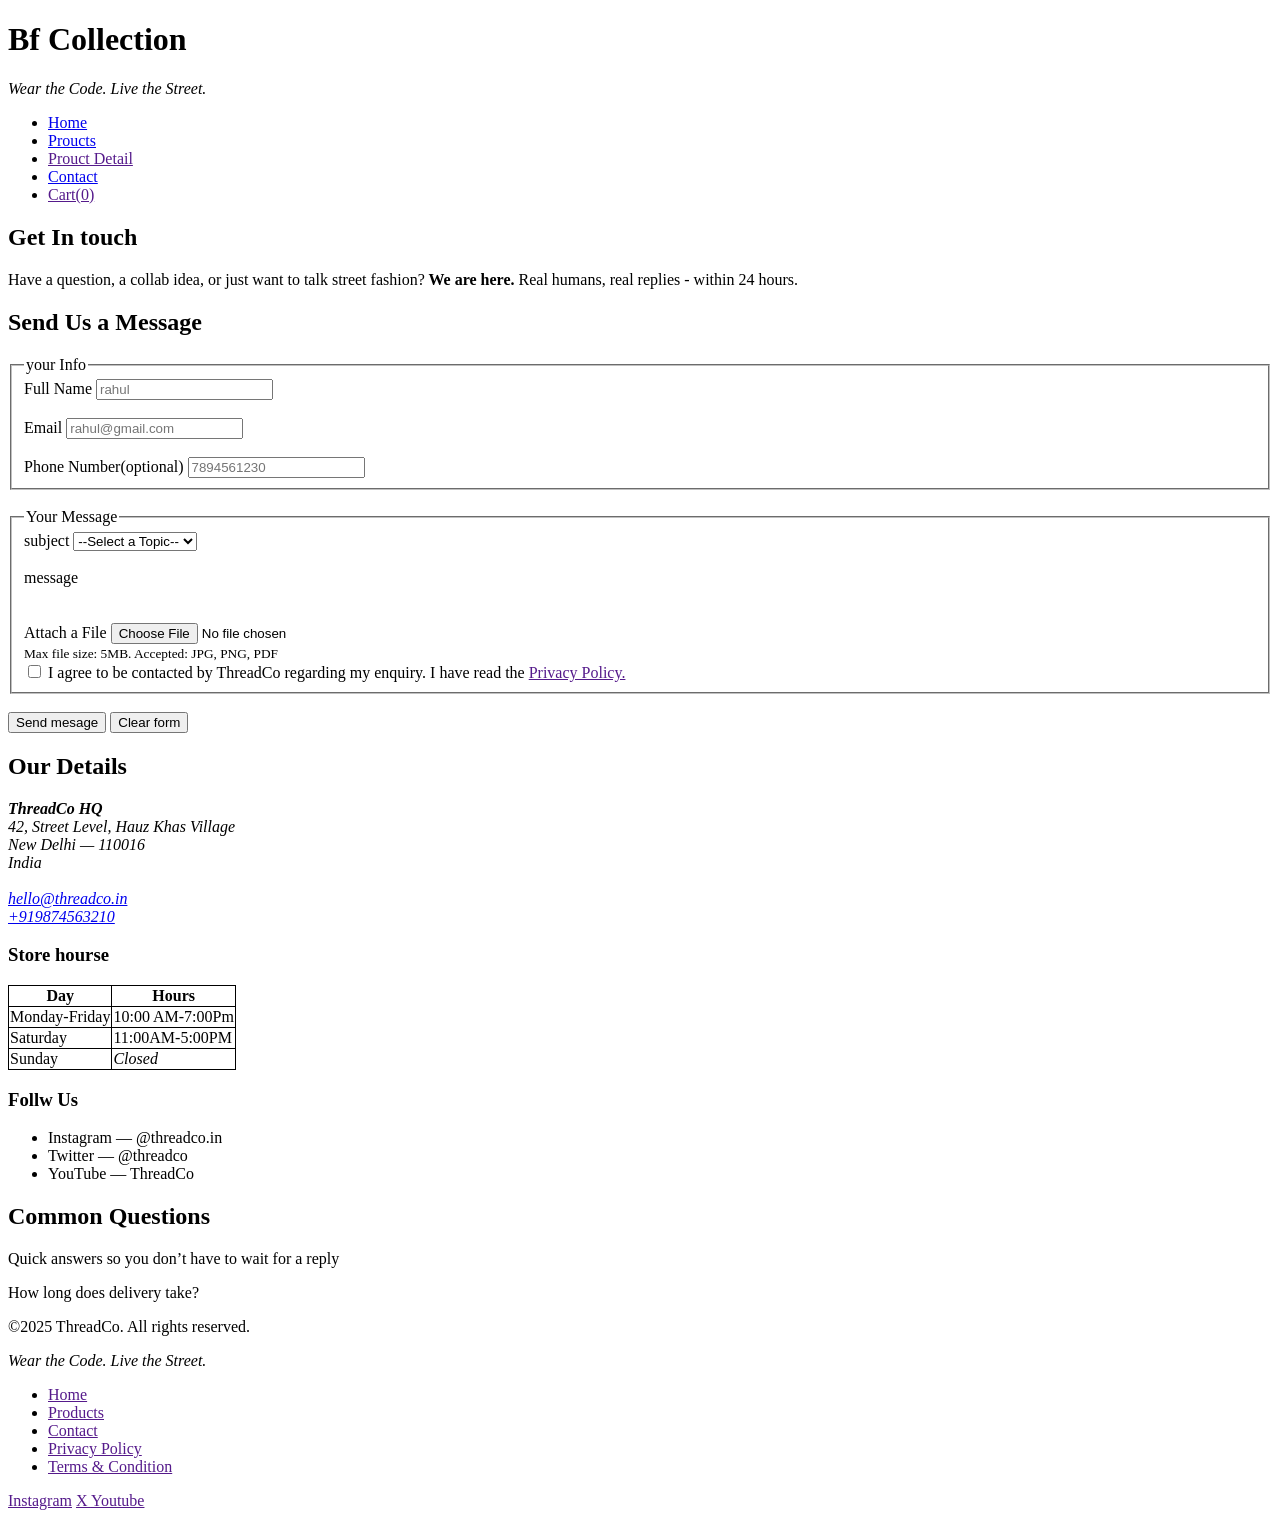
==== Contact.html @ fbd160b1 "html" ====
<!DOCTYPE html>
<html lang="en">

<head>
    <meta charset="UTF-8">
    <meta name="viewport" content="width=device-width, initial-scale=1.0">
    <title>Contact-ThreadCo</title>
      <style>
        table {
            border-collapse: collapse;
            border: 1px solid black;
        }

        th,
        td {
            border: 1px solid black;
        }
    </style>
</head>

<body>
    <header>
        <h1>Bf Collection</h1>
        <p><em>Wear the Code. Live the Street.</em></p>
        <nav>
            <ul>
                <li><a href="index.html">Home</a></li>
                <li><a href="Produts.html">Proucts</a></li>
                <li><a href="">Prouct Detail</a></li>
                <li><a href="Contact.html">Contact</a></li>
                <li><a href="">Cart(0)</a></li>

            </ul>
        </nav>
    </header>

    <main>
        <section>
            <h2>
                Get In touch
            </h2>
            <p>Have a question, a collab idea, or just want to talk street fashion?<strong> We are here.</strong> Real
                humans, real replies - within 24 hours.</p>
        </section>
    </main>

    <section>

        <h2>Send Us a Message</h2>
        <form action="">
            <fieldset>
                <legend>your Info</legend>

                <label for="fName">Full Name</label>
                <input type="text" id="fName" name="fName" placeholder="rahul">
                <br><br>
                <label for="email">Email</label>
                <input type="email" id="email" name="email" placeholder="rahul@gmail.com">
                <br><br>
                <label for="pNumber">Phone Number(optional)</label>
                <input type="number" placeholder="7894561230">
            </fieldset>

            <br>

            <fieldset>
                <legend>Your Message</legend>

                <label for="subject">subject</label>
                <select name="subject" id="subject">
                    <option value="">--Select a Topic--</option>
                    <option value="refund">Refund</option>
                    <option value="different-colour">Different Colour</option>
                    <option value="exchange">Exchange</option>
                    <option value="trending-product">Trending Product</option>
                </select>
                <br><br>
                <label for="message">message</label>
                <br>
                <br><br>
                <label for="file">Attach a File</label>
                <input type="file">
                <br>
                <small>Max file size: 5MB. Accepted: JPG, PNG, PDF</small>
                <br>
                <input type="checkbox" name="checkbox" id="checkkbox">
                <label for="checkbox">I agree to be contacted by ThreadCo regarding my enquiry. I have read the <a href="">Privacy Policy.</a> 
</label>
            </fieldset>
            <br>
            <button>Send mesage</button>
            <button>Clear form</button>

        </form>


    </section>
<section>
    <h2>
        Our Details
    </h2>
    <address>
<strong>ThreadCo HQ</strong>
<br>
42, Street Level, Hauz Khas Village
<br>
New Delhi — 110016
<br>
India

<br><br>
<a href="mailto:hello@threadco.in">hello@threadco.in</a>
<br>
<a href="tel:+919874563210">+919874563210</a>

    </address>

    <h3>Store hourse</h3>
    <table>
        <tr>
            <th>Day</th>
            <th>Hours</th>
        </tr>
        <tr>
            <td>Monday-Friday</td>
            <td>10:00 AM-7:00Pm</td>
        </tr>
        <tr>
            <td>Saturday</td>
            <td>11:00AM-5:00PM</td>
        </tr>
        <tr>
            <td>Sunday</td>
            <td><em>Closed</em></td>
        </tr>
    </table>


    <h3>Follw Us</h3>
    <ul>
        <li><a href=""></a>Instagram — @threadco.in</li>
        <li><a href=""></a>Twitter — @threadco</li>
        <li><a href=""></a>YouTube — ThreadCo</li>
    </ul>
</section>
<section>
    <h2>Common Questions</h2>
    <p>Quick answers so you don’t have to wait for a reply</p>
    <detail>
        <summery>How long does delivery take?</summery>
    </detail>
</section>

    <footer>
        <p>&copy;2025 ThreadCo. All rights reserved.
        </p>
        <p><em>Wear the Code. Live the Street.</em></p>

        <nav>
            <ul>
                <li><a href="">Home</a></li>
                <li><a href="">Products</a></li>
                <li><a href="">Contact</a></li>
                <li><a href="">Privacy Policy</a></li>
                <li><a href="">Terms & Condition</a></li>

            </ul>
        </nav>
        <a href="">Instagram</a> <a href="">X </a><a href="">Youtube</a>
    </footer>
</body>

</html>
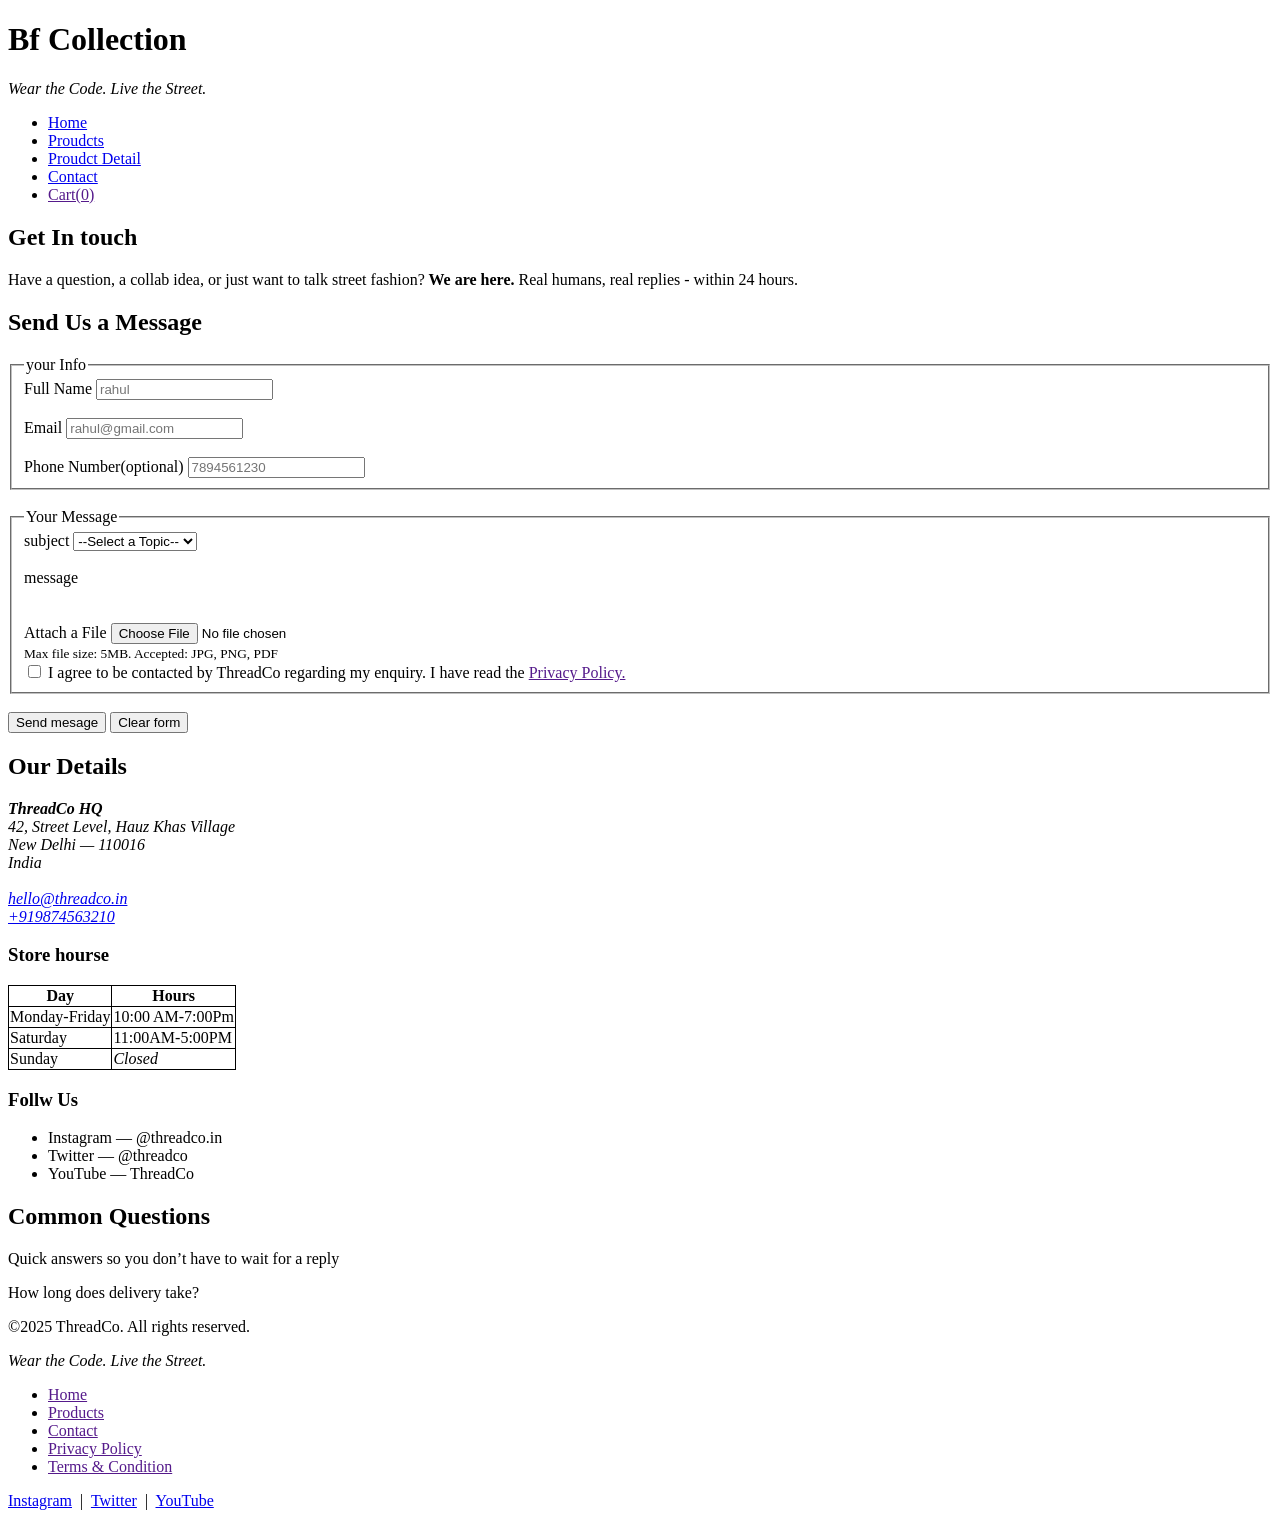
==== commit de489abe: "Updates" ====
--- a/Contact.html
+++ b/Contact.html
@@ -24,11 +24,11 @@
         <p><em>Wear the Code. Live the Street.</em></p>
         <nav>
             <ul>
-                <li><a href="index.html">Home</a></li>
-                <li><a href="Produts.html">Proucts</a></li>
-                <li><a href="">Prouct Detail</a></li>
-                <li><a href="Contact.html">Contact</a></li>
-                <li><a href="">Cart(0)</a></li>
+                   <li><a href="index.html">Home</a></li>
+             <li><a href="Products.html">Proudcts</a></li>
+             <li><a href="ProuctDetails.html">Proudct Detail</a></li>
+             <li><a href="Contact.html">Contact</a></li>
+             <li><a href="">Cart(0)</a></li>
 
             </ul>
         </nav>
@@ -166,7 +166,13 @@
 
             </ul>
         </nav>
-        <a href="">Instagram</a> <a href="">X </a><a href="">Youtube</a>
+             <p>
+            <a href="https://instagram.com" target="_blank">Instagram</a>
+            &nbsp;|&nbsp;
+            <a href="https://twitter.com" target="_blank">Twitter</a>
+            &nbsp;|&nbsp;
+            <a href="https://youtube.com" target="_blank">YouTube</a>
+        </p>
     </footer>
 </body>
 
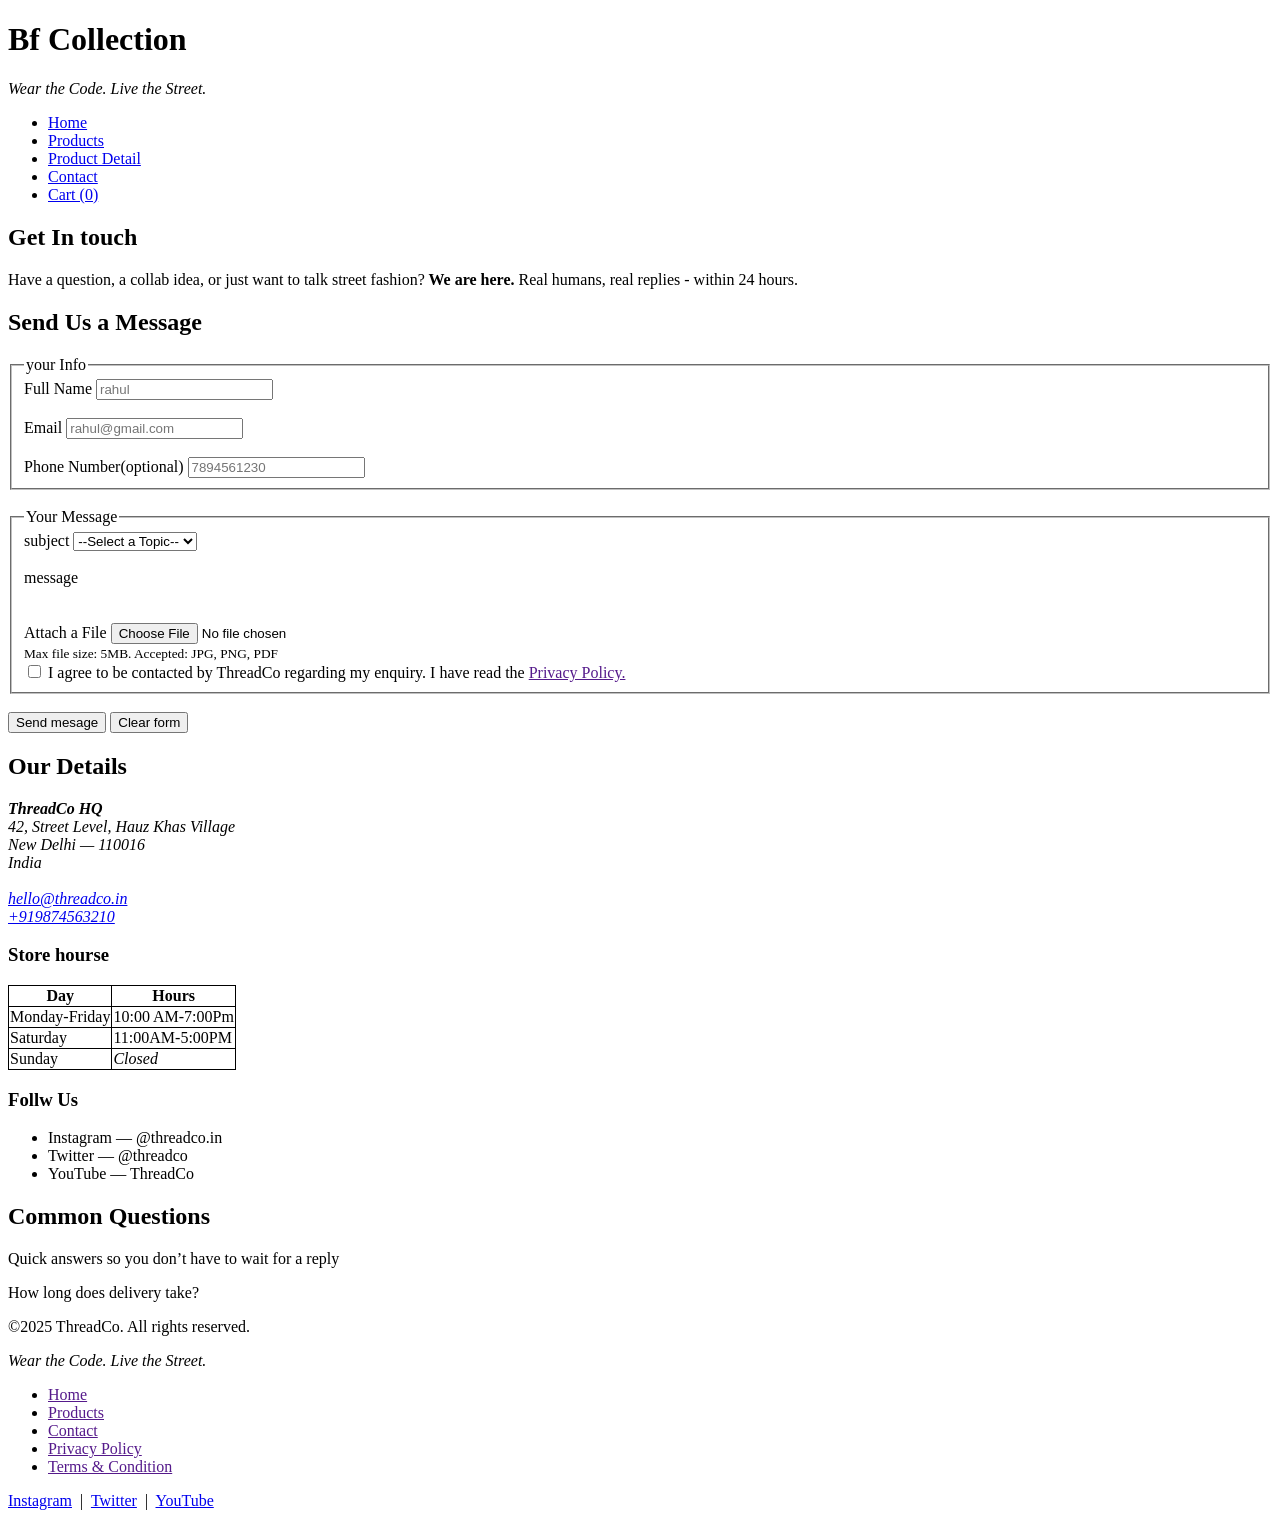
==== commit f448c533: "some  changes" ====
--- a/Contact.html
+++ b/Contact.html
@@ -5,7 +5,7 @@
     <meta charset="UTF-8">
     <meta name="viewport" content="width=device-width, initial-scale=1.0">
     <title>Contact-ThreadCo</title>
-      <style>
+    <style>
         table {
             border-collapse: collapse;
             border: 1px solid black;
@@ -22,16 +22,15 @@
     <header>
         <h1>Bf Collection</h1>
         <p><em>Wear the Code. Live the Street.</em></p>
-        <nav>
-            <ul>
-                   <li><a href="index.html">Home</a></li>
-             <li><a href="Products.html">Proudcts</a></li>
-             <li><a href="ProuctDetails.html">Proudct Detail</a></li>
-             <li><a href="Contact.html">Contact</a></li>
-             <li><a href="">Cart(0)</a></li>
-
-            </ul>
-        </nav>
+    <nav>
+        <ul>
+             <li><a href="index.html">Home</a></li>
+                <li><a href="products.html">Products</a></li>
+                <li><a href="product.html">Product Detail</a></li>
+                <li><a href="contact.html">Contact</a></li>
+                <li><a href="#">Cart (0)</a></li>
+        </ul>
+    </nav>
     </header>
 
     <main>
@@ -84,8 +83,9 @@
                 <small>Max file size: 5MB. Accepted: JPG, PNG, PDF</small>
                 <br>
                 <input type="checkbox" name="checkbox" id="checkkbox">
-                <label for="checkbox">I agree to be contacted by ThreadCo regarding my enquiry. I have read the <a href="">Privacy Policy.</a> 
-</label>
+                <label for="checkbox">I agree to be contacted by ThreadCo regarding my enquiry. I have read the <a
+                        href="">Privacy Policy.</a>
+                </label>
             </fieldset>
             <br>
             <button>Send mesage</button>
@@ -95,61 +95,61 @@
 
 
     </section>
-<section>
-    <h2>
-        Our Details
-    </h2>
-    <address>
-<strong>ThreadCo HQ</strong>
-<br>
-42, Street Level, Hauz Khas Village
-<br>
-New Delhi — 110016
-<br>
-India
+    <section>
+        <h2>
+            Our Details
+        </h2>
+        <address>
+            <strong>ThreadCo HQ</strong>
+            <br>
+            42, Street Level, Hauz Khas Village
+            <br>
+            New Delhi — 110016
+            <br>
+            India
 
-<br><br>
-<a href="mailto:hello@threadco.in">hello@threadco.in</a>
-<br>
-<a href="tel:+919874563210">+919874563210</a>
+            <br><br>
+            <a href="mailto:hello@threadco.in">hello@threadco.in</a>
+            <br>
+            <a href="tel:+919874563210">+919874563210</a>
 
-    </address>
+        </address>
 
-    <h3>Store hourse</h3>
-    <table>
-        <tr>
-            <th>Day</th>
-            <th>Hours</th>
-        </tr>
-        <tr>
-            <td>Monday-Friday</td>
-            <td>10:00 AM-7:00Pm</td>
-        </tr>
-        <tr>
-            <td>Saturday</td>
-            <td>11:00AM-5:00PM</td>
-        </tr>
-        <tr>
-            <td>Sunday</td>
-            <td><em>Closed</em></td>
-        </tr>
-    </table>
+        <h3>Store hourse</h3>
+        <table>
+            <tr>
+                <th>Day</th>
+                <th>Hours</th>
+            </tr>
+            <tr>
+                <td>Monday-Friday</td>
+                <td>10:00 AM-7:00Pm</td>
+            </tr>
+            <tr>
+                <td>Saturday</td>
+                <td>11:00AM-5:00PM</td>
+            </tr>
+            <tr>
+                <td>Sunday</td>
+                <td><em>Closed</em></td>
+            </tr>
+        </table>
 
 
-    <h3>Follw Us</h3>
-    <ul>
-        <li><a href=""></a>Instagram — @threadco.in</li>
-        <li><a href=""></a>Twitter — @threadco</li>
-        <li><a href=""></a>YouTube — ThreadCo</li>
-    </ul>
-</section>
-<section>
-    <h2>Common Questions</h2>
-    <p>Quick answers so you don’t have to wait for a reply</p>
-    <detail>
-        <summery>How long does delivery take?</summery>
-    </detail>
-</section>
+        <h3>Follw Us</h3>
+        <ul>
+            <li><a href=""></a>Instagram — @threadco.in</li>
+            <li><a href=""></a>Twitter — @threadco</li>
+            <li><a href=""></a>YouTube — ThreadCo</li>
+        </ul>
+    </section>
+    <section>
+        <h2>Common Questions</h2>
+        <p>Quick answers so you don’t have to wait for a reply</p>
+        <detail>
+            <summery>How long does delivery take?</summery>
+        </detail>
+    </section>
 
     <footer>
         <p>&copy;2025 ThreadCo. All rights reserved.
@@ -166,7 +166,7 @@
 
             </ul>
         </nav>
-             <p>
+        <p>
             <a href="https://instagram.com" target="_blank">Instagram</a>
             &nbsp;|&nbsp;
             <a href="https://twitter.com" target="_blank">Twitter</a>
